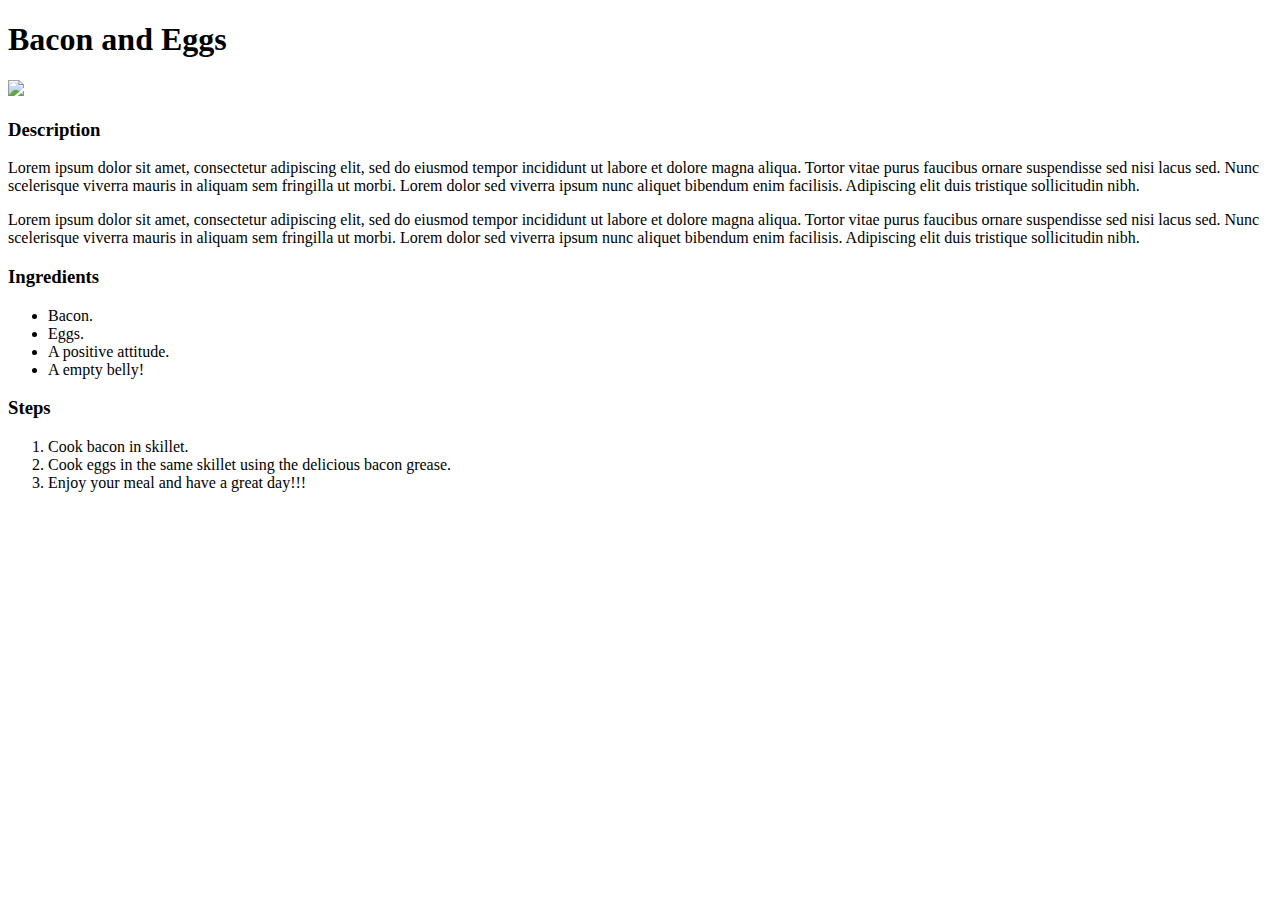
==== recipes/bacon-and-eggs.html @ 0b1488e8 "Add bacon-and-eggs page to odin-recipes" ====
<!DOCTYPE html>
<html lang="en">
<head>
    <meta charset="UTF-8">
    <meta http-equiv="X-UA-Compatible" content="IE=edge">
    <meta name="viewport" content="width=device-width, initial-scale=1.0">
    <title>Bacon and Eggs</title>
</head>
<body>
    <h1>Bacon and Eggs</h1>

    <img src="https://www.seriouseats.com/thmb/c7PhAQJC9SKD-qGYfs1bevAYD8Y=/880x0/filters:no_upscale():max_bytes(150000):strip_icc():format(webp)/__opt__aboutcom__coeus__resources__content_migration__serious_eats__seriouseats.com__2020__07__20200715-studio-ghibli-Howls_BaconEggs1500-ebebd31467c24b89af81d18bc73f638e.jpg" width="600">

    <h3>Description</h3>
    <p>Lorem ipsum dolor sit amet, consectetur adipiscing elit, sed do eiusmod tempor incididunt ut labore et dolore magna aliqua. 
        Tortor vitae purus faucibus ornare suspendisse sed nisi lacus sed. Nunc scelerisque viverra mauris in aliquam sem fringilla ut morbi.
         Lorem dolor sed viverra ipsum nunc aliquet bibendum enim facilisis. Adipiscing elit duis tristique sollicitudin nibh.</p>
     
       <p>Lorem ipsum dolor sit amet, consectetur adipiscing elit, sed do eiusmod tempor incididunt ut labore et dolore magna aliqua. 
         Tortor vitae purus faucibus ornare suspendisse sed nisi lacus sed. Nunc scelerisque viverra mauris in aliquam sem fringilla ut morbi.
          Lorem dolor sed viverra ipsum nunc aliquet bibendum enim facilisis. Adipiscing elit duis tristique sollicitudin nibh.</p>

    <h3>Ingredients</h3>
    <ul>
        <li>Bacon.</li>
        <li>Eggs.</li>
        <li>A positive attitude.</li>
        <li>A empty belly!</li>
    </ul>

    <h3>Steps</h3>
    <ol>
        <li>Cook bacon in skillet.</li>
        <li>Cook eggs in the same skillet using the delicious bacon grease.</li>
        <li>Enjoy your meal and have a great day!!!</li>
    </ol>
</body>
</html>
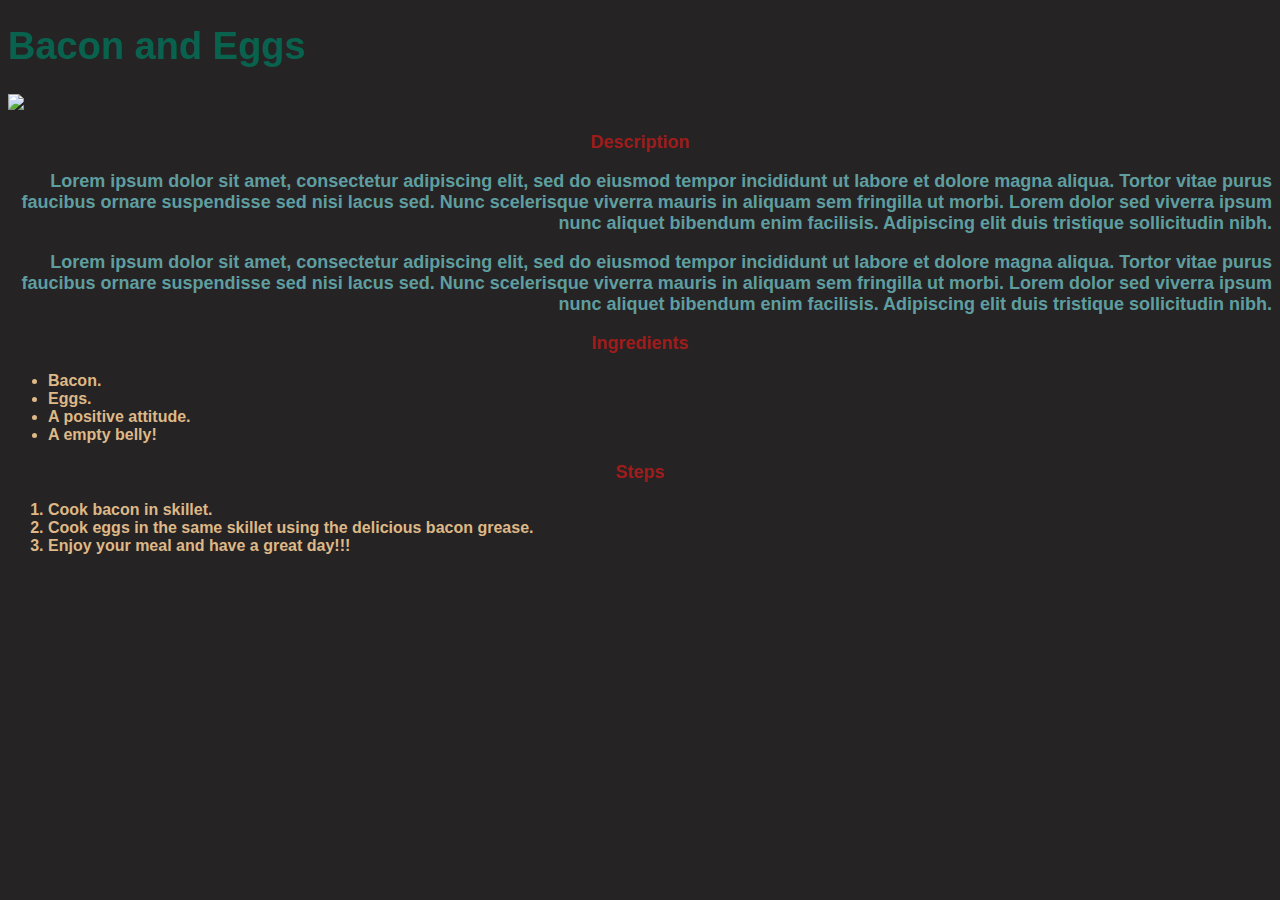
==== commit 19bed3f5: "Added CSS elements" ====
--- a/recipes/bacon-and-eggs.html
+++ b/recipes/bacon-and-eggs.html
@@ -4,6 +4,7 @@
     <meta charset="UTF-8">
     <meta http-equiv="X-UA-Compatible" content="IE=edge">
     <meta name="viewport" content="width=device-width, initial-scale=1.0">
+    <link rel="stylesheet" href="../styles.css">
     <title>Bacon and Eggs</title>
 </head>
 <body>
--- a/styles.css
+++ b/styles.css
@@ -0,0 +1,36 @@
+img {
+    height: auto;
+    width: 700px;
+}
+
+body {
+    background-color: rgb(37, 35, 35);
+}
+
+h1 {
+    font-family: cursive, Verdana, Tahoma, sans-serif;
+    color: rgb(9, 98, 78);
+    font-size: 38px;
+}
+li {
+    font-family: Verdana, Geneva, Tahoma, sans-serif;
+    color: burlywood;
+    font-weight: 600;
+}
+
+p,
+h3 {
+    font-family: Verdana, Geneva, Tahoma, sans-serif;
+    font-size: 18px;
+    font-weight: 600;
+}
+
+p {
+    color: cadetblue;
+    text-align: right;
+}
+
+h3 {
+    color: rgb(158, 28, 28);
+    text-align: center;
+}